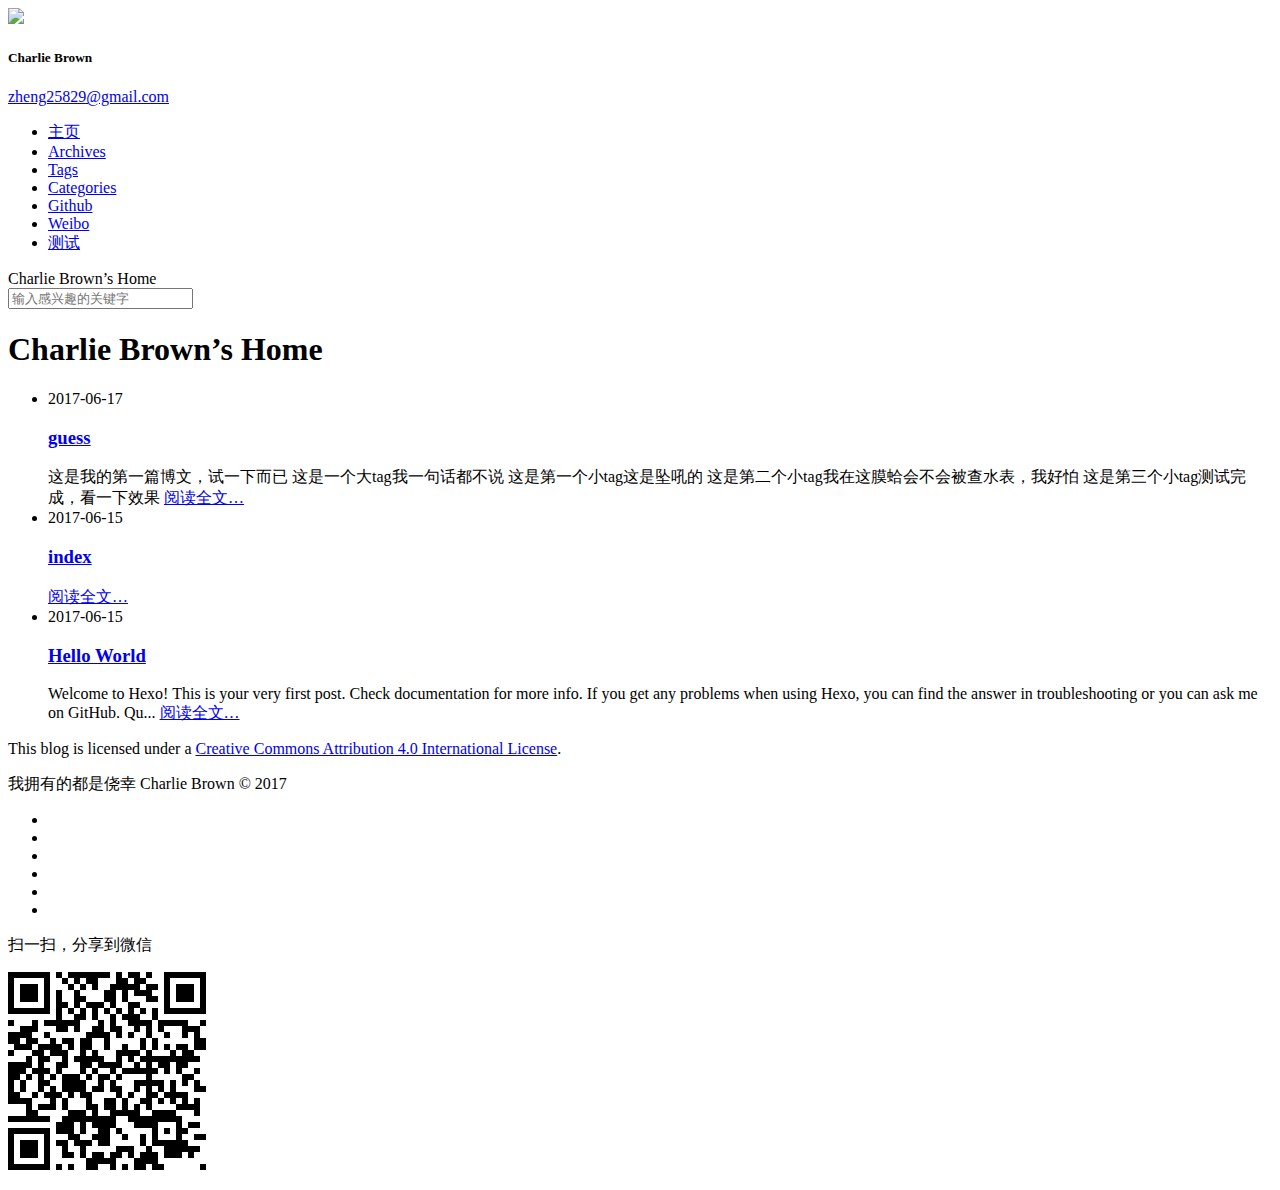
==== index.html @ 0fcb81e0 "Site updated: 2017-06-18 07:41:03" ====
<!DOCTYPE html>
<html>
<head>
    

    

    



    <meta charset="utf-8">
    
    
    
    <title>Charlie Brown’s Home</title>
    <meta name="viewport" content="width=device-width, initial-scale=1, maximum-scale=1">
    
    <meta name="theme-color" content="#3F51B5">
    
    
    <meta name="keywords" content="undefined">
    <meta name="description" content="Nothing,but recording...">
<meta property="og:type" content="website">
<meta property="og:title" content="Charlie Brown’s Home">
<meta property="og:url" content="https://skyfuckerzhao.github.io/sf.github.io/index.html">
<meta property="og:site_name" content="Charlie Brown’s Home">
<meta property="og:description" content="Nothing,but recording...">
<meta name="twitter:card" content="summary">
<meta name="twitter:title" content="Charlie Brown’s Home">
<meta name="twitter:description" content="Nothing,but recording...">
    
        <link rel="alternate" type="application/atom+xml" title="Charlie Brown’s Home" href="/sf.github.io/atom.xml">
    
    <link rel="shortcut icon" href="/sf.github.io/favicon.ico">
    <link rel="stylesheet" href="/sf.github.io/css/style.css?v=1.6.7">
    <script>window.lazyScripts=[]</script>
</head>

<body>
    <div id="loading" class="active"></div>

    <aside id="menu"  >
  <div class="inner flex-row-vertical">
    <a href="javascript:;" class="header-icon waves-effect waves-circle waves-light" id="menu-off">
        <i class="icon icon-lg icon-close"></i>
    </a>
    <div class="brand-wrap" style="background-image:url(/sf.github.io/img/my_brand.jpg)">
      <div class="brand">
        <a href="/sf.github.io/" class="avatar waves-effect waves-circle waves-light">
          <img src="/sf.github.io/img/cb_icon.jpg">
        </a>
        <hgroup class="introduce">
          <h5 class="nickname">Charlie Brown</h5>
          <a href="mailto:zheng25829@gmail.com" title="zheng25829@gmail.com" class="mail">zheng25829@gmail.com</a>
        </hgroup>
      </div>
    </div>
    <div class="scroll-wrap flex-col">
      <ul class="nav">
        
            <li class="waves-block waves-effect active">
              <a href="/sf.github.io/"  >
                <i class="icon icon-lg icon-home"></i>
                主页
              </a>
            </li>
        
            <li class="waves-block waves-effect">
              <a href="/sf.github.io/archives"  >
                <i class="icon icon-lg icon-archives"></i>
                Archives
              </a>
            </li>
        
            <li class="waves-block waves-effect">
              <a href="/sf.github.io/tags"  >
                <i class="icon icon-lg icon-tags"></i>
                Tags
              </a>
            </li>
        
            <li class="waves-block waves-effect">
              <a href="/sf.github.io/categories"  >
                <i class="icon icon-lg icon-th-list"></i>
                Categories
              </a>
            </li>
        
            <li class="waves-block waves-effect">
              <a href="https://github.com/skyfuckerzhao" target="_blank" >
                <i class="icon icon-lg icon-github"></i>
                Github
              </a>
            </li>
        
            <li class="waves-block waves-effect">
              <a href="http://www.weibo.com/ysweb" target="_blank" >
                <i class="icon icon-lg icon-weibo"></i>
                Weibo
              </a>
            </li>
        
            <li class="waves-block waves-effect">
              <a href="/sf.github.io/custom"  >
                <i class="icon icon-lg icon-link"></i>
                测试
              </a>
            </li>
        
      </ul>
    </div>
  </div>
</aside>

    <main id="main">
        <header class="top-header" id="header">
    <div class="flex-row">
        <a href="javascript:;" class="header-icon waves-effect waves-circle waves-light on" id="menu-toggle">
          <i class="icon icon-lg icon-navicon"></i>
        </a>
        <div class="flex-col header-title ellipsis">Charlie Brown’s Home</div>
        
        <div class="search-wrap" id="search-wrap">
            <a href="javascript:;" class="header-icon waves-effect waves-circle waves-light" id="back">
                <i class="icon icon-lg icon-chevron-left"></i>
            </a>
            <input type="text" id="key" class="search-input" autocomplete="off" placeholder="输入感兴趣的关键字">
            <a href="javascript:;" class="header-icon waves-effect waves-circle waves-light" id="search">
                <i class="icon icon-lg icon-search"></i>
            </a>
        </div>
        
        
        <a href="javascript:;" class="header-icon waves-effect waves-circle waves-light" id="menuShare">
            <i class="icon icon-lg icon-share-alt"></i>
        </a>
        
    </div>
</header>
<header class="content-header index-header">

    <div class="container fade-scale">
        <h1 class="title">Charlie Brown’s Home</h1>
        <h5 class="subtitle">
            
                
            
        </h5>
    </div>

    


</header>

<div class="container body-wrap">

    <ul class="post-list">
    
        <li class="post-list-item fade">
            <article id="post-guess"
  class="article-card article-type-post" itemprop="blogPost">

    <div class="post-meta">
        <time class="post-time" title="2017-06-17 14:09:53" datetime="2017-06-17T06:09:53.000Z"  itemprop="datePublished">2017-06-17</time>

        


        

    </div>

    


  
    <h3 class="post-title" itemprop="name">
      <a class="post-title-link" href="/sf.github.io/2017/06/17/guess/">guess</a>
    </h3>
  




    <div class="post-content" id="post-content" itemprop="postContent">

    
        这是我的第一篇博文，试一下而已
这是一个大tag我一句话都不说
这是第一个小tag这是坠吼的
这是第二个小tag我在这膜蛤会不会被查水表，我好怕
这是第三个小tag测试完成，看一下效果

    

        <a href="/sf.github.io/2017/06/17/guess/" class="post-more waves-effect waves-button">
            阅读全文…
        </a>
    </div>
    
</article>

        </li>
    
        <li class="post-list-item fade">
            <article id="post-index"
  class="article-card article-type-post" itemprop="blogPost">

    <div class="post-meta">
        <time class="post-time" title="2017-06-15 15:36:31" datetime="2017-06-15T07:36:31.000Z"  itemprop="datePublished">2017-06-15</time>

        


        

    </div>

    


  
    <h3 class="post-title" itemprop="name">
      <a class="post-title-link" href="/sf.github.io/2017/06/15/index/">index</a>
    </h3>
  




    <div class="post-content" id="post-content" itemprop="postContent">

    
        
    

        <a href="/sf.github.io/2017/06/15/index/" class="post-more waves-effect waves-button">
            阅读全文…
        </a>
    </div>
    
</article>

        </li>
    
        <li class="post-list-item fade">
            <article id="post-hello-world"
  class="article-card article-type-post" itemprop="blogPost">

    <div class="post-meta">
        <time class="post-time" title="2017-06-15 15:18:32" datetime="2017-06-15T07:18:32.000Z"  itemprop="datePublished">2017-06-15</time>

        


        

    </div>

    


  
    <h3 class="post-title" itemprop="name">
      <a class="post-title-link" href="/sf.github.io/2017/06/15/hello-world/">Hello World</a>
    </h3>
  




    <div class="post-content" id="post-content" itemprop="postContent">

    
        Welcome to Hexo! This is your very first post. Check documentation for more info. If you get any problems when using Hexo, you can find the answer in troubleshooting or you can ask me on GitHub.
Qu...
    

        <a href="/sf.github.io/2017/06/15/hello-world/" class="post-more waves-effect waves-button">
            阅读全文…
        </a>
    </div>
    
</article>

        </li>
    
    </ul>

    

</div>

        <footer class="footer">
    <div class="top">
        

        <p>
            
                <span><a href="/sf.github.io/atom.xml" target="_blank" class="rss" title="rss"><i class="icon icon-lg icon-rss"></i></a></span>
            
            <span>This blog is licensed under a <a rel="license" href="https://creativecommons.org/licenses/by/4.0/">Creative Commons Attribution 4.0 International License</a>.</span>
        </p>
    </div>
    <div class="bottom">
        <p>
            <span>我拥有的都是侥幸</span>
            <span>Charlie Brown &copy; 2017</span>
        </p>
    </div>
</footer>

    </main>
    <div class="mask" id="mask"></div>
<a href="javascript:;" id="gotop" class="waves-effect waves-circle waves-light"><span class="icon icon-lg icon-chevron-up"></span></a>



<div class="global-share" id="globalShare">
    <ul class="reset share-icons">
      <li>
        <a class="weibo share-sns" target="_blank" href="http://service.weibo.com/share/share.php?url=https://skyfuckerzhao.github.io/sf.github.io/&title=Charlie Brown’s Home&pic=https://skyfuckerzhao.github.io/sf.github.io/img/cb_icon.jpg" data-title="微博">
          <i class="icon icon-weibo"></i>
        </a>
      </li>
      <li>
        <a class="weixin share-sns wxFab" href="javascript:;" data-title="微信">
          <i class="icon icon-weixin"></i>
        </a>
      </li>
      <li>
        <a class="qq share-sns" target="_blank" href="http://connect.qq.com/widget/shareqq/index.html?url=https://skyfuckerzhao.github.io/sf.github.io/&title=Charlie Brown’s Home&source=Nothing,but recording..." data-title=" QQ">
          <i class="icon icon-qq"></i>
        </a>
      </li>
      <li>
        <a class="facebook share-sns" target="_blank" href="https://www.facebook.com/sharer/sharer.php?u=https://skyfuckerzhao.github.io/sf.github.io/" data-title=" Facebook">
          <i class="icon icon-facebook"></i>
        </a>
      </li>
      <li>
        <a class="twitter share-sns" target="_blank" href="https://twitter.com/intent/tweet?text=Charlie Brown’s Home&url=https://skyfuckerzhao.github.io/sf.github.io/&via=https://skyfuckerzhao.github.io/sf.github.io" data-title=" Twitter">
          <i class="icon icon-twitter"></i>
        </a>
      </li>
      <li>
        <a class="google share-sns" target="_blank" href="https://plus.google.com/share?url=https://skyfuckerzhao.github.io/sf.github.io/" data-title=" Google+">
          <i class="icon icon-google-plus"></i>
        </a>
      </li>
    </ul>
 </div>


<div class="page-modal wx-share" id="wxShare">
    <a class="close" href="javascript:;"><i class="icon icon-close"></i></a>
    <p>扫一扫，分享到微信</p>
    <img src="[data-uri]" alt="微信分享二维码">
</div>




    <script src="//cdn.bootcss.com/node-waves/0.7.4/waves.min.js"></script>
<script>
var BLOG = { ROOT: '/sf.github.io/', SHARE: true, REWARD: false };



</script>

<script src="/sf.github.io/js/main.min.js?v=1.6.7"></script>


<div class="search-panel" id="search-panel">
    <ul class="search-result" id="search-result"></ul>
</div>
<template id="search-tpl">
<li class="item">
    <a href="{path}" class="waves-block waves-effect">
        <div class="title ellipsis" title="{title}">{title}</div>
        <div class="flex-row flex-middle">
            <div class="tags ellipsis">
                {tags}
            </div>
            <time class="flex-col time">{date}</time>
        </div>
    </a>
</li>
</template>

<script src="/sf.github.io/js/search.min.js?v=1.6.7" async></script>








<script>
(function() {
    var OriginTitile = document.title, titleTime;
    document.addEventListener('visibilitychange', function() {
        if (document.hidden) {
            document.title = '好嘛！居然敢不鸟我！';
            clearTimeout(titleTime);
        } else {
            document.title = '可以，算你识相!';
            titleTime = setTimeout(function() {
                document.title = OriginTitile;
            },2000);
        }
    });
})();
</script>



</body>
</html>
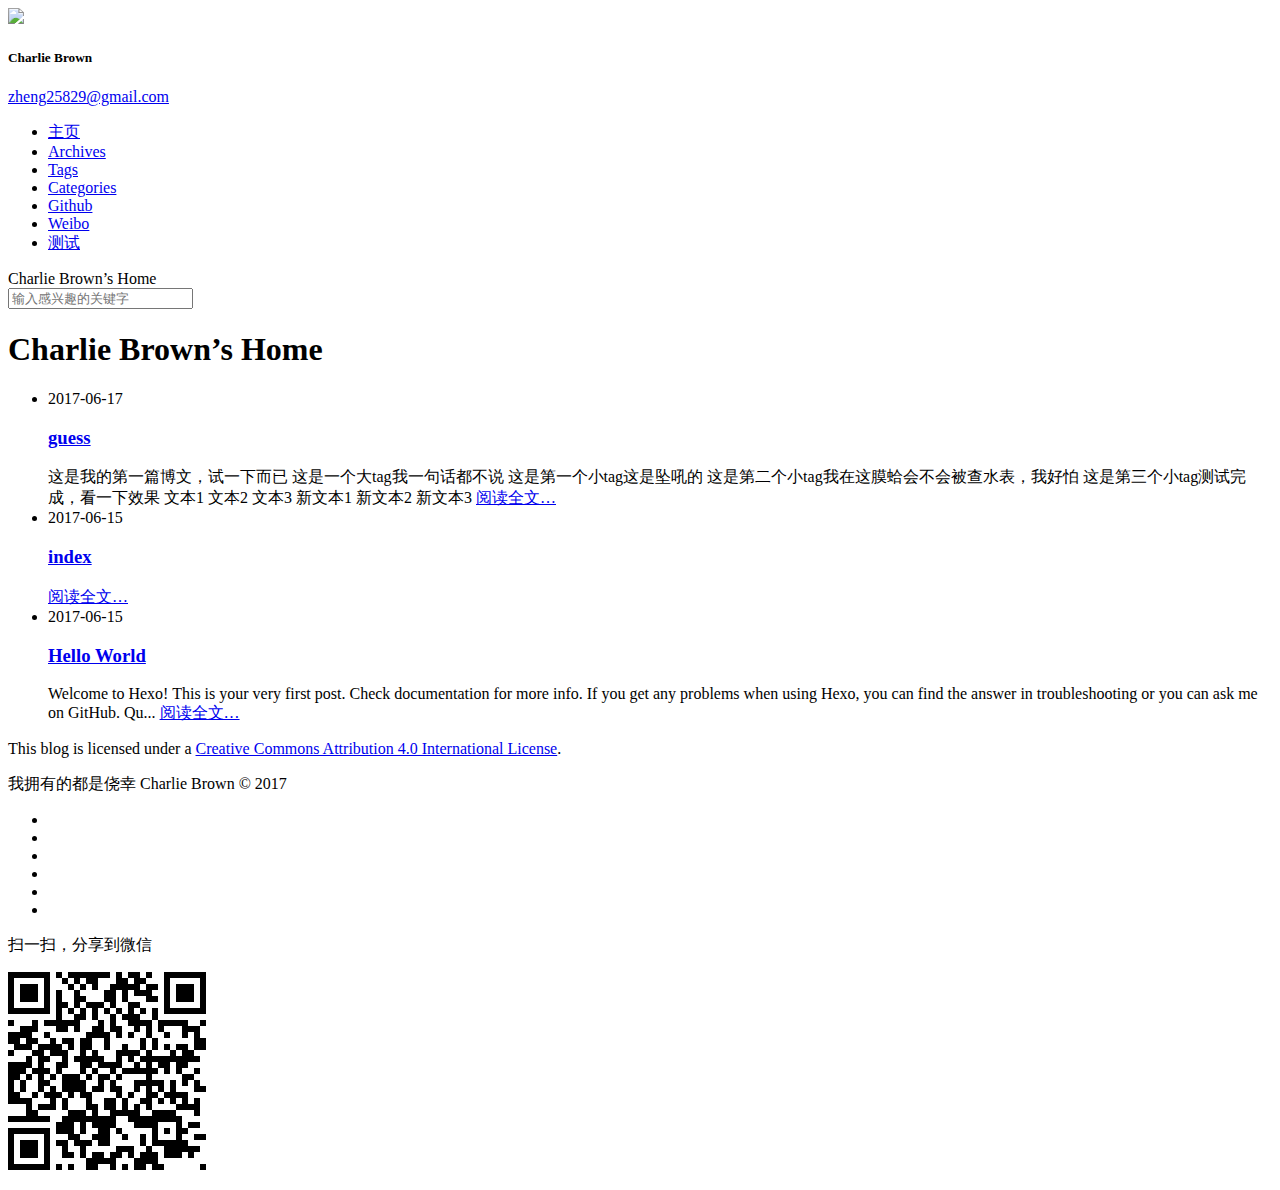
==== commit 56ba31fd: "Site updated: 2017-06-18 08:16:48" ====
--- a/index.html
+++ b/index.html
@@ -192,6 +192,17 @@
 这是第一个小tag这是坠吼的
 这是第二个小tag我在这膜蛤会不会被查水表，我好怕
 这是第三个小tag测试完成，看一下效果
+
+文本1
+文本2
+文本3
+
+
+
+新文本1
+新文本2
+新文本3
+
 
     
 
